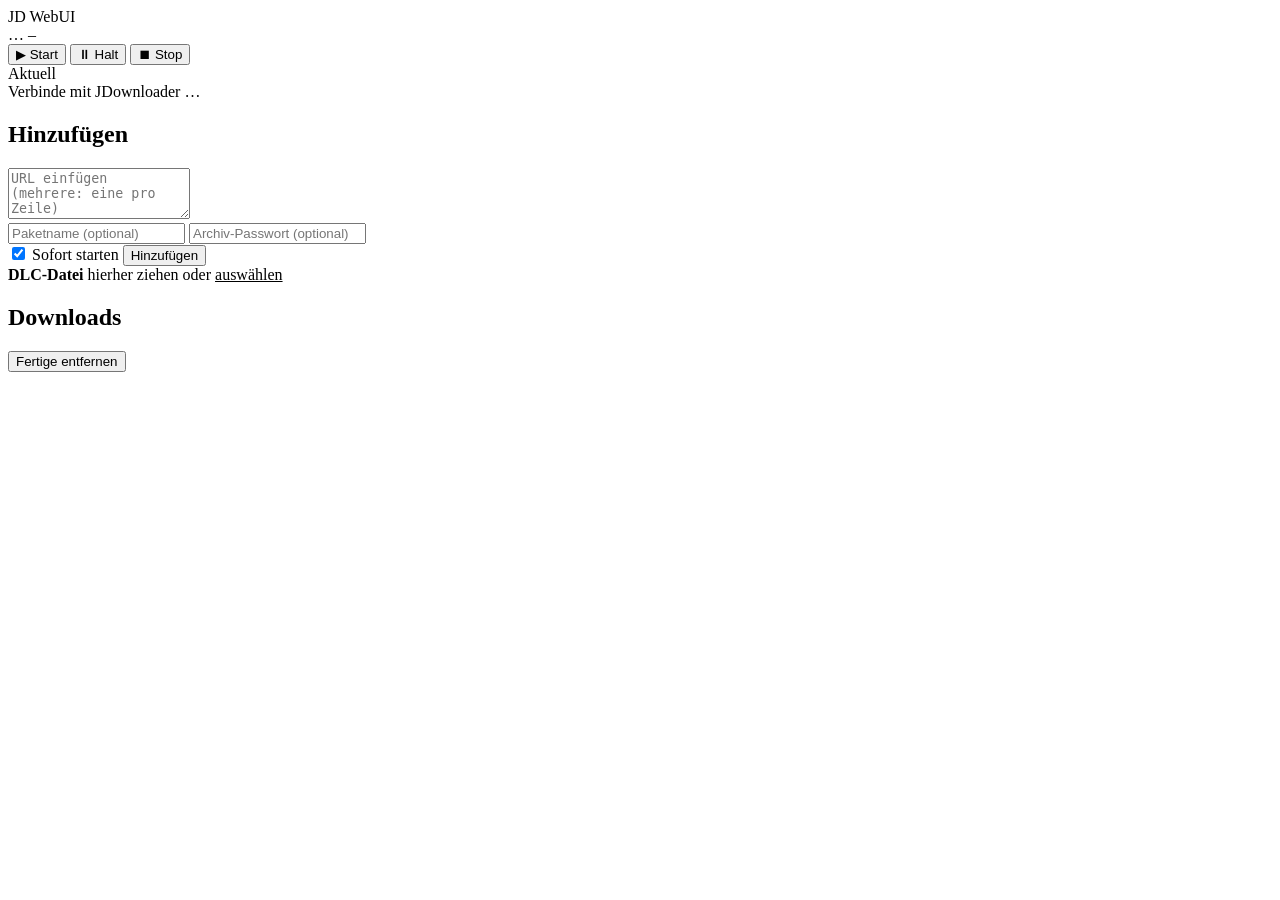
==== webui/static/index.html @ 7ee2b1a4 "Add files via upload" ====
<!doctype html>
<html lang="de">
<head>
  <meta charset="utf-8">
  <meta name="viewport" content="width=device-width, initial-scale=1">
  <title>JD WebUI</title>
  <link rel="icon" href="data:image/svg+xml,%3Csvg xmlns='http://www.w3.org/2000/svg' viewBox='0 0 16 16'%3E%3Cpath fill='%233b82f6' d='M7 1h2v8l3-3 1.4 1.4L8 12.8 2.6 7.4 4 6l3 3z'/%3E%3Crect x='2' y='13' width='12' height='2' fill='%233b82f6'/%3E%3C/svg%3E">
  <link rel="stylesheet" href="static/style.css">
</head>
<body>
  <header class="top">
    <div class="top-inner">
      <div class="brand">JD WebUI</div>
      <div class="state">
        <span id="stateBadge" class="badge s-unknown">…</span>
        <span id="speed" class="speed">–</span>
      </div>
      <div class="controls">
        <button id="btnStart" class="btn primary" type="button">▶ Start</button>
        <button id="btnPause" class="btn" type="button">⏸ Halt</button>
        <button id="btnStop" class="btn" type="button">⏹ Stop</button>
      </div>
    </div>
  </header>

  <main>
    <section class="card now">
      <div class="now-label">Aktuell</div>
      <div id="activity" class="activity">Verbinde mit JDownloader …</div>
      <div class="total">
        <div class="pbar"><i id="totalBar"></i></div>
        <div id="totalTxt" class="muted small"></div>
      </div>
    </section>

    <div id="grabberBanner" class="banner" hidden>
      <span id="grabberTxt"></span>
      <button id="btnConfirmAll" class="btn sm" type="button">Alle übernehmen</button>
    </div>

    <section class="card">
      <h2>Hinzufügen</h2>
      <form id="addForm" autocomplete="off">
        <textarea id="urls" rows="3" placeholder="URL einfügen (mehrere: eine pro Zeile)"></textarea>
        <div class="add-row">
          <input id="pkgName" type="text" placeholder="Paketname (optional)">
          <input id="pwd" type="text" placeholder="Archiv-Passwort (optional)">
        </div>
        <div class="add-row">
          <label class="check"><input id="autostart" type="checkbox" checked> Sofort starten</label>
          <button id="btnAdd" class="btn primary" type="submit">Hinzufügen</button>
        </div>
      </form>
      <div id="drop" class="drop" tabindex="0" role="button">
        <strong>DLC-Datei</strong> hierher ziehen oder <u>auswählen</u>
        <input id="dlcInput" type="file" accept=".dlc,.ccf,.rsdf" multiple hidden>
      </div>
    </section>

    <section class="card">
      <div class="list-head">
        <h2>Downloads <span id="pkgCount" class="muted"></span></h2>
        <button id="btnCleanup" class="btn sm" type="button">Fertige entfernen</button>
      </div>
      <div id="warn" class="warn" hidden></div>
      <div id="packages" class="packages"></div>
      <div id="empty" class="empty" hidden>Keine Downloads in der Liste.</div>
    </section>
  </main>

  <div id="toasts" class="toasts" aria-live="polite"></div>
  <script src="static/app.js"></script>
</body>
</html>
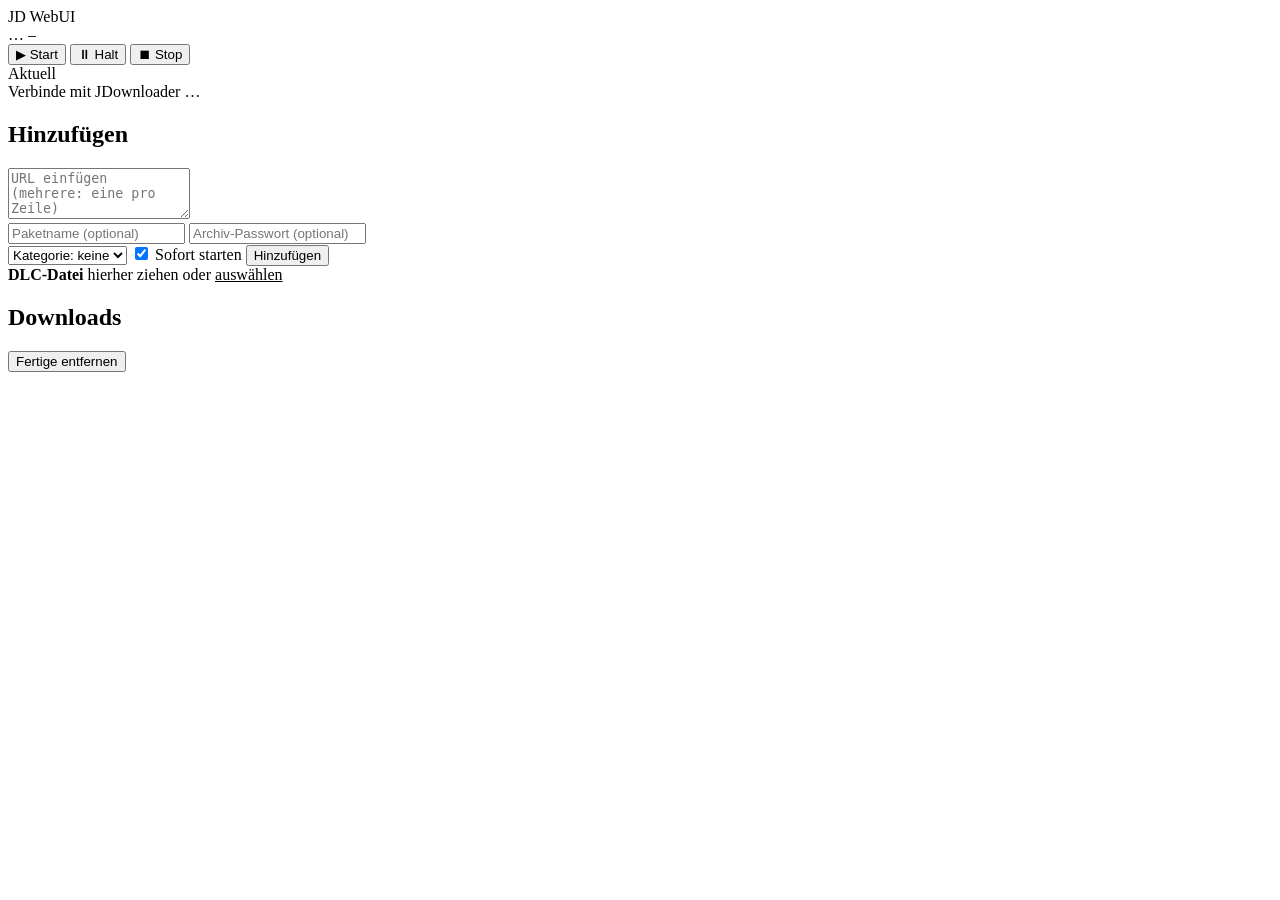
==== commit 92946153: "WebUI: Anmeldeseite mit Cookie, Start/Anhalten pro Paket, Linkgrabber mit Kategorien - Login über ei" ====
--- a/webui/static/index.html
+++ b/webui/static/index.html
@@ -15,6 +15,9 @@
         <span id="stateBadge" class="badge s-unknown">…</span>
         <span id="speed" class="speed">–</span>
       </div>
+      <form id="logoutForm" class="logout" method="post" action="logout" hidden>
+        <button class="btn sm ghost" type="submit" title="Abmelden (dieser Browser)">Abmelden</button>
+      </form>
       <div class="controls">
         <button id="btnStart" class="btn primary" type="button">▶ Start</button>
         <button id="btnPause" class="btn" type="button">⏸ Halt</button>
@@ -33,10 +36,17 @@
       </div>
     </section>
 
-    <div id="grabberBanner" class="banner" hidden>
-      <span id="grabberTxt"></span>
-      <button id="btnConfirmAll" class="btn sm" type="button">Alle übernehmen</button>
-    </div>
+    <section id="grabberCard" class="card grabber" hidden>
+      <div class="list-head">
+        <h2>Linkgrabber <span id="grabCount" class="muted"></span></h2>
+        <div class="head-actions">
+          <label class="check small"><input id="grabStart" type="checkbox" checked> danach starten</label>
+          <button id="btnConfirmAll" class="btn sm" type="button">Alle übernehmen</button>
+        </div>
+      </div>
+      <p class="hint muted small">Kategorie wählen, dann übernehmen – die Dateien landen direkt im passenden Ordner. Ohne Kategorie: Download-Ordner.</p>
+      <div id="grabList" class="packages"></div>
+    </section>
 
     <section class="card">
       <h2>Hinzufügen</h2>
@@ -47,6 +57,7 @@
           <input id="pwd" type="text" placeholder="Archiv-Passwort (optional)">
         </div>
         <div class="add-row">
+          <select id="addCat" aria-label="Kategorie"><option value="">Kategorie: keine</option></select>
           <label class="check"><input id="autostart" type="checkbox" checked> Sofort starten</label>
           <button id="btnAdd" class="btn primary" type="submit">Hinzufügen</button>
         </div>
@@ -55,6 +66,7 @@
         <strong>DLC-Datei</strong> hierher ziehen oder <u>auswählen</u>
         <input id="dlcInput" type="file" accept=".dlc,.ccf,.rsdf" multiple hidden>
       </div>
+      <div id="cnlInfo" class="cnl-info muted small"></div>
     </section>
 
     <section class="card">
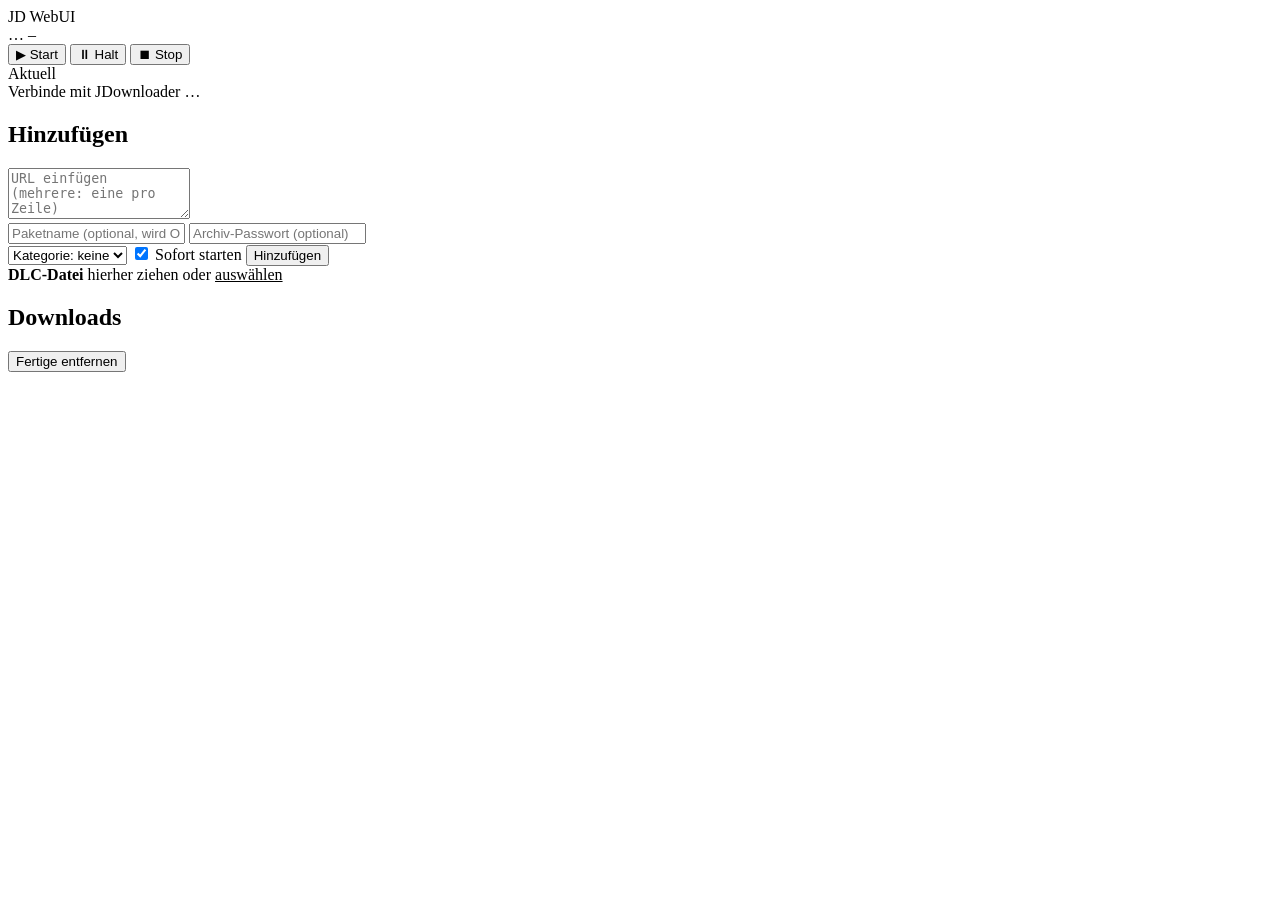
==== commit d1edf992: "Linkgrabber: Ordnername bei Kategorie, ohne Kategorie nach Fertig - Kategorie wählen öffnet ein Feld" ====
--- a/webui/static/index.html
+++ b/webui/static/index.html
@@ -44,7 +44,7 @@
           <button id="btnConfirmAll" class="btn sm" type="button">Alle übernehmen</button>
         </div>
       </div>
-      <p class="hint muted small">Kategorie wählen, dann übernehmen – die Dateien landen direkt im passenden Ordner. Ohne Kategorie: Download-Ordner.</p>
+      <p id="grabHint" class="hint muted small"></p>
       <div id="grabList" class="packages"></div>
     </section>
 
@@ -53,7 +53,7 @@
       <form id="addForm" autocomplete="off">
         <textarea id="urls" rows="3" placeholder="URL einfügen (mehrere: eine pro Zeile)"></textarea>
         <div class="add-row">
-          <input id="pkgName" type="text" placeholder="Paketname (optional)">
+          <input id="pkgName" type="text" placeholder="Paketname (optional, wird Ordnername)">
           <input id="pwd" type="text" placeholder="Archiv-Passwort (optional)">
         </div>
         <div class="add-row">
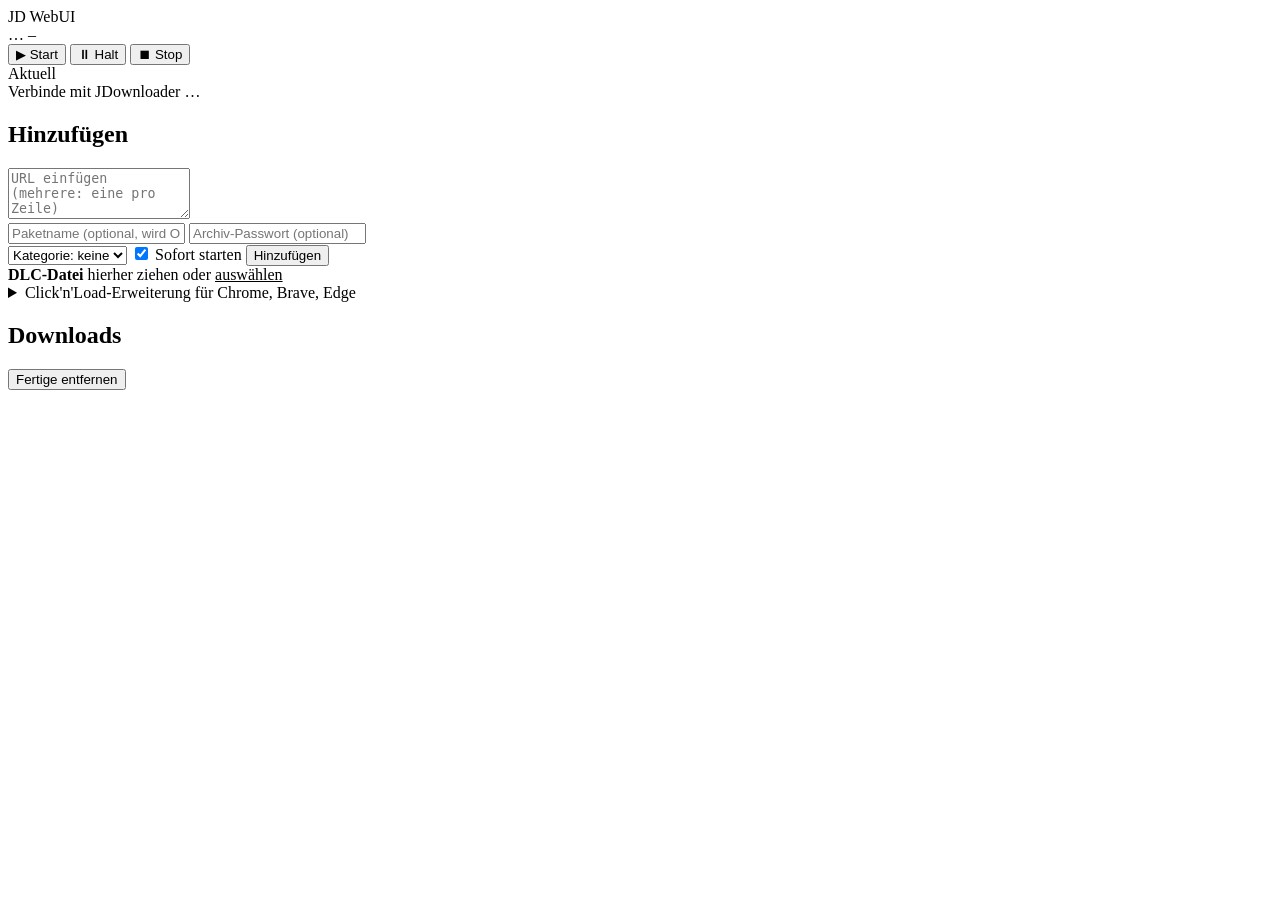
==== commit 1e8b4a85: "Erweiterung als ZIP aus der WebUI herunterladen - /extension.zip (mit Login): Erweiterung mit config" ====
--- a/webui/static/index.html
+++ b/webui/static/index.html
@@ -67,6 +67,16 @@
         <input id="dlcInput" type="file" accept=".dlc,.ccf,.rsdf" multiple hidden>
       </div>
       <div id="cnlInfo" class="cnl-info muted small"></div>
+      <details class="ext-help small">
+        <summary>Click'n'Load-Erweiterung für Chrome, Brave, Edge</summary>
+        <p><a class="btn sm" href="extension.zip" download>Erweiterung herunterladen (ZIP)</a></p>
+        <ol>
+          <li>ZIP entpacken und den Ordner an einen <strong>festen Ort</strong> legen (z. B. Nextcloud). Ordner weg = Erweiterung weg.</li>
+          <li><code>chrome://extensions</code> bzw. <code>brave://extensions</code> öffnen, <em>Entwicklermodus</em> an, <em>Entpackte Erweiterung laden</em>, Ordner wählen.</li>
+          <li>Symbol anklicken: Die Server-Adresse ist schon eingetragen, <em>Verbindung testen</em>.</li>
+          <li>Zeigt sie „Website-Zugriff fehlt“: <em>Zugriff erlauben</em>.</li>
+        </ol>
+      </details>
     </section>
 
     <section class="card">
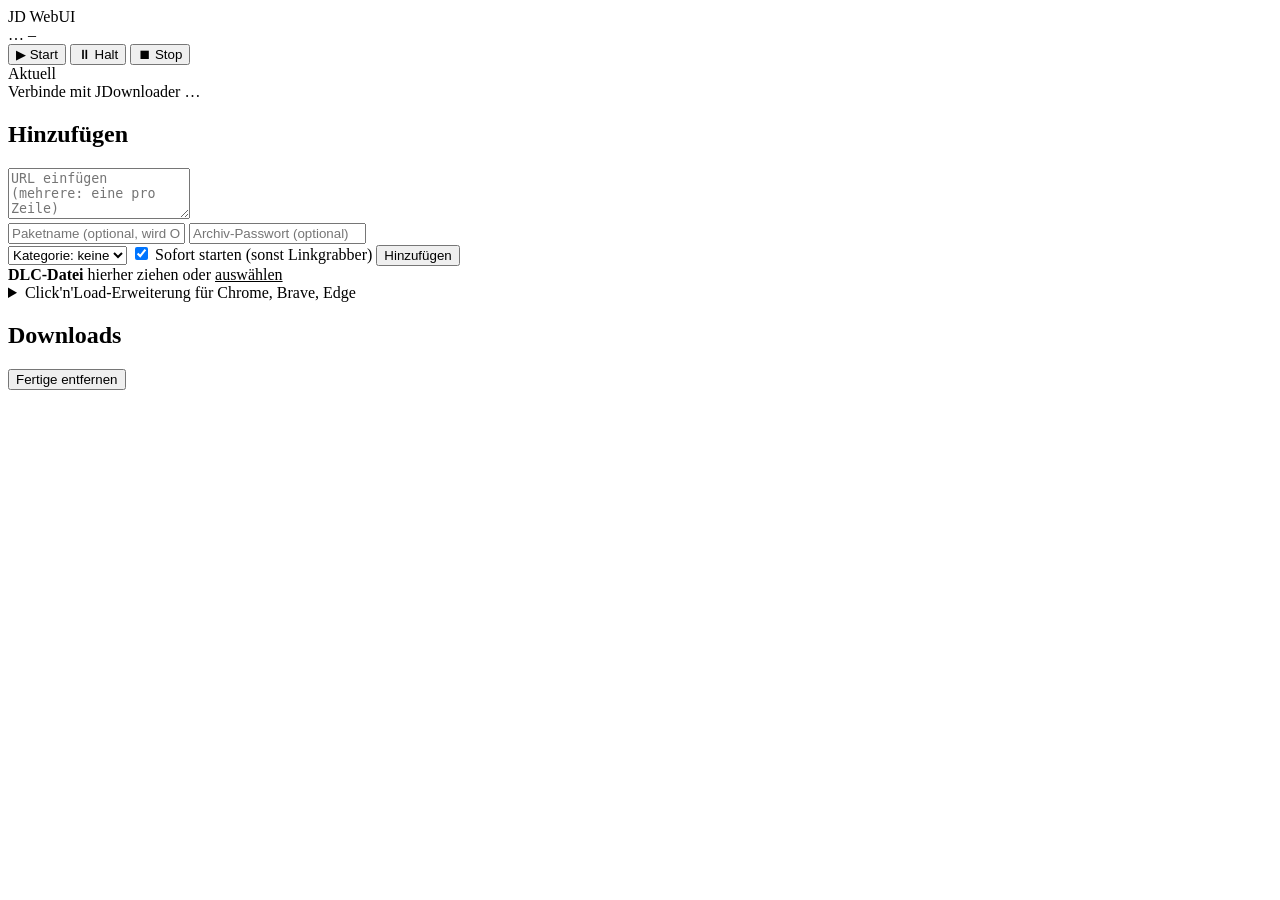
==== commit 02ac147b: "Formular: ohne "Sofort starten" bleibt das Paket im Linkgrabber Bisher kam es ohne Haken trotzdem in" ====
--- a/webui/static/index.html
+++ b/webui/static/index.html
@@ -58,7 +58,7 @@
         </div>
         <div class="add-row">
           <select id="addCat" aria-label="Kategorie"><option value="">Kategorie: keine</option></select>
-          <label class="check"><input id="autostart" type="checkbox" checked> Sofort starten</label>
+          <label class="check" title="Aus: Das Paket wartet im Linkgrabber, dort Kategorie/Ordner prüfen und übernehmen"><input id="autostart" type="checkbox" checked> Sofort starten <span class="muted small">(sonst Linkgrabber)</span></label>
           <button id="btnAdd" class="btn primary" type="submit">Hinzufügen</button>
         </div>
       </form>
